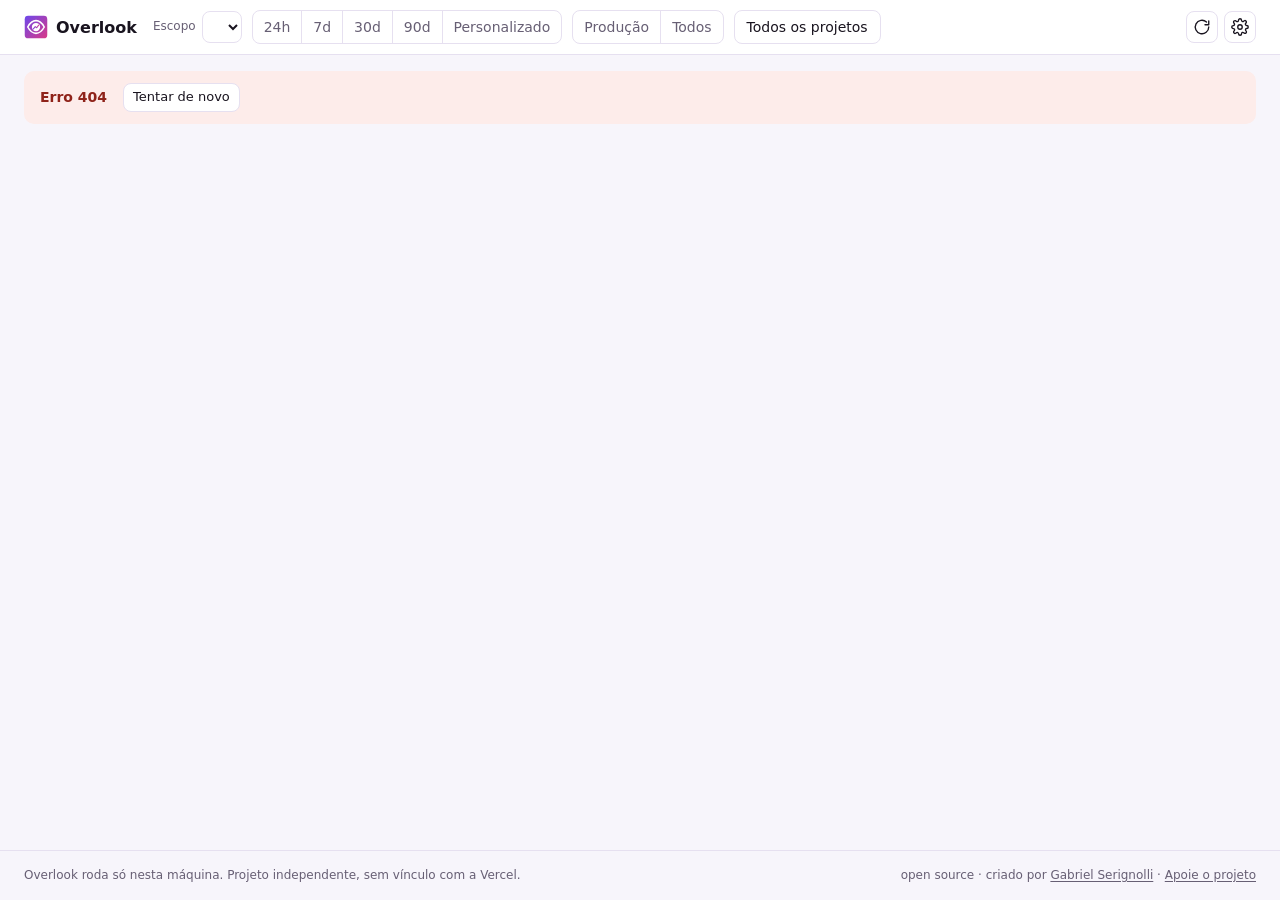
==== src/main/resources/web/index.html @ 6ed0fa9b "first commit" ====
<!doctype html>
<html lang="pt-BR">
<head>
  <meta charset="utf-8">
  <meta name="viewport" content="width=device-width, initial-scale=1">
  <meta name="overlook-csrf" content="__OVERLOOK_CSRF__">
  <meta name="overlook-demo" content="__OVERLOOK_DEMO__">
  <title>Overlook</title>
  <link rel="icon" href="favicon.svg" type="image/svg+xml">
  <link rel="stylesheet" href="vendor/uplot/uPlot.min.css">
  <link rel="stylesheet" href="styles.css">
  <script type="module" src="app.js"></script>
</head>
<body>
  <header class="topbar">
    <a class="brand" href="./" id="brand-link">
      <img src="favicon.svg" alt="" class="brand-mark" width="24" height="24">
      <span>Overlook</span>
      <span class="badge" id="demo-badge" hidden>demo</span>
    </a>
    <div class="filters" role="toolbar" aria-label="Filtros">
      <label class="field">
        <span class="field-label">Escopo</span>
        <select id="scope-select" aria-label="Escopo"></select>
      </label>
      <div class="segmented" id="range-group" role="radiogroup" aria-label="Período">
        <button type="button" role="radio" data-range="24h">24h</button>
        <button type="button" role="radio" data-range="7d">7d</button>
        <button type="button" role="radio" data-range="30d">30d</button>
        <button type="button" role="radio" data-range="90d">90d</button>
        <button type="button" role="radio" data-range="custom">Personalizado</button>
      </div>
      <div class="custom-range" id="custom-range" hidden>
        <input type="date" id="since-input" aria-label="Data inicial">
        <span aria-hidden="true">–</span>
        <input type="date" id="until-input" aria-label="Data final">
        <button type="button" class="btn small" id="apply-custom">Aplicar</button>
      </div>
      <div class="segmented" id="env-group" role="radiogroup" aria-label="Ambiente">
        <button type="button" role="radio" data-env="production">Produção</button>
        <button type="button" role="radio" data-env="all">Todos</button>
      </div>
      <details class="project-picker" id="project-picker">
        <summary class="btn"><span id="project-picker-label">Todos os projetos</span></summary>
        <div class="picker-panel">
          <div class="picker-actions">
            <button type="button" class="link" id="picker-all">Todos</button>
            <button type="button" class="link" id="picker-none">Limpar</button>
          </div>
          <div class="picker-list" id="picker-list"></div>
        </div>
      </details>
    </div>
    <div class="topbar-actions">
      <button type="button" class="btn icon" id="refresh-btn" title="Atualizar (ignora cache)" aria-label="Atualizar">
        <svg viewBox="0 0 24 24" aria-hidden="true"><path d="M21 12a9 9 0 1 1-3-6.7"/><path d="M21 4v5h-5"/></svg>
      </button>
      <button type="button" class="btn icon" id="settings-btn" title="Configurações" aria-label="Configurações">
        <svg viewBox="0 0 24 24" aria-hidden="true"><circle cx="12" cy="12" r="3"/><path d="M19.4 15a1.7 1.7 0 0 0 .3 1.8l.1.1a2 2 0 1 1-2.8 2.8l-.1-.1a1.7 1.7 0 0 0-1.8-.3 1.7 1.7 0 0 0-1 1.5V21a2 2 0 1 1-4 0v-.1a1.7 1.7 0 0 0-1.1-1.5 1.7 1.7 0 0 0-1.8.3l-.1.1a2 2 0 1 1-2.8-2.8l.1-.1a1.7 1.7 0 0 0 .3-1.8 1.7 1.7 0 0 0-1.5-1H3a2 2 0 1 1 0-4h.1a1.7 1.7 0 0 0 1.5-1.1 1.7 1.7 0 0 0-.3-1.8l-.1-.1a2 2 0 1 1 2.8-2.8l.1.1a1.7 1.7 0 0 0 1.8.3H9a1.7 1.7 0 0 0 1-1.5V3a2 2 0 1 1 4 0v.1a1.7 1.7 0 0 0 1 1.5 1.7 1.7 0 0 0 1.8-.3l.1-.1a2 2 0 1 1 2.8 2.8l-.1.1a1.7 1.7 0 0 0-.3 1.8V9a1.7 1.7 0 0 0 1.5 1H21a2 2 0 1 1 0 4h-.1a1.7 1.7 0 0 0-1.5 1Z"/></svg>
      </button>
    </div>
  </header>

  <div id="health-banner" class="banner" hidden></div>
  <div id="warnings" class="warnings" hidden></div>

  <main id="view-overview" class="view" hidden>
    <section class="cards" id="cards" aria-label="Totais"></section>

    <section class="panel">
      <div class="panel-head">
        <h2>Page views por projeto</h2>
        <span class="muted small" id="chart-note"></span>
      </div>
      <div class="chart" id="overview-chart"></div>
      <div class="legend" id="overview-legend"></div>
    </section>

    <section class="panel">
      <div class="panel-head">
        <h2>Ranking de projetos</h2>
        <span class="muted small">variação contra o período anterior, só com dias fechados</span>
      </div>
      <div id="ranking"></div>
    </section>
  </main>

  <main id="view-project" class="view" hidden>
    <nav class="crumbs">
      <a href="./" id="back-link">← Todos os projetos</a>
    </nav>
    <div class="project-head">
      <h1 id="project-title"></h1>
      <a id="project-url" class="muted" target="_blank" rel="noopener noreferrer"></a>
    </div>
    <section class="cards" id="project-cards" aria-label="Totais do projeto"></section>
    <section class="panel">
      <div class="panel-head">
        <h2>Page views</h2>
        <span class="muted small" id="project-chart-note"></span>
      </div>
      <div class="chart" id="project-chart"></div>
    </section>
    <section class="breakdowns" id="breakdowns"></section>
  </main>

  <footer class="footer">
    <span>Overlook <span id="app-version"></span> roda só nesta máquina. Projeto independente, sem vínculo com a Vercel.</span>
    <span id="fetched-at" class="muted"></span>
    <span>open source · criado por <a href="https://github.com/Serignolli" target="_blank" rel="noopener noreferrer">Gabriel Serignolli</a>
      · <a href="https://buymeacoffee.com/gabrielserignolli" target="_blank" rel="noopener noreferrer">Apoie o projeto</a></span>
  </footer>

  <dialog id="settings-dialog" aria-labelledby="settings-title">
    <form method="dialog" id="settings-form" class="settings">
      <h2 id="settings-title">Configurações</h2>
      <p class="muted small" id="settings-path"></p>

      <fieldset>
        <legend>Padrões</legend>
        <label>Escopo padrão <input name="defaultScope" required pattern="[A-Za-z0-9_.\-]+" placeholder="personal"></label>
        <label>Período padrão
          <select name="defaultRange">
            <option value="24h">24h</option><option value="7d">7d</option>
            <option value="30d">30d</option><option value="90d">90d</option>
          </select>
        </label>
        <label class="check"><input type="checkbox" name="productionOnly"> Só produção (<code>--prod</code>)</label>
      </fieldset>

      <fieldset>
        <legend>Vercel CLI</legend>
        <label>Caminho da CLI <input name="vercelCliPath" placeholder="detectado no PATH"></label>
        <p class="muted small">Use se a CLI foi instalada fora do PATH. O app nunca lê o login da CLI.</p>
      </fieldset>

      <fieldset>
        <legend>Atualização automática</legend>
        <label class="check"><input type="checkbox" name="autoRefreshEnabled"> Atualizar enquanto o painel está aberto</label>
        <label>Intervalo (minutos, mínimo 15) <input type="number" name="autoRefreshInterval" min="15" step="1"></label>
      </fieldset>

      <fieldset>
        <legend>Servidor</legend>
        <label>Porta <input type="number" name="port" min="1024" max="65535"></label>
        <label class="check"><input type="checkbox" name="openBrowserOnStart"> Abrir o navegador ao iniciar</label>
        <p class="muted small">O servidor escuta só em 127.0.0.1. Mudar a porta exige reiniciar.</p>
      </fieldset>

      <fieldset disabled>
        <legend>Histórico local</legend>
        <p class="muted small">Chega na próxima fase. Nada é gravado em disco além de <code>config.json</code> e dos logs.</p>
      </fieldset>

      <fieldset>
        <legend>Limitações por plano</legend>
        <ul class="muted small notes">
          <li>Edge Requests exigem Observability Plus e não aparecem no painel.</li>
          <li>Bounce rate não está disponível pela CLI.</li>
        </ul>
      </fieldset>

      <fieldset>
        <legend>Encerrar</legend>
        <p class="muted small">Fecha o servidor local. Para abrir de novo, rode o Overlook outra vez.</p>
        <div><button type="button" class="btn danger" id="shutdown-btn">Encerrar Overlook</button></div>
      </fieldset>

      <p class="form-error" id="settings-error" role="alert"></p>
      <div class="dialog-actions">
        <button type="button" class="btn" id="settings-cancel">Cancelar</button>
        <button type="submit" class="btn primary" id="settings-save">Salvar</button>
      </div>
    </form>
  </dialog>
</body>
</html>
---- src/main/resources/web/vendor/uplot/uPlot.min.css ----
.uplot, .uplot *, .uplot *::before, .uplot *::after {box-sizing: border-box;}.uplot {font-family: system-ui, -apple-system, "Segoe UI", Roboto, "Helvetica Neue", Arial, "Noto Sans", sans-serif, "Apple Color Emoji", "Segoe UI Emoji", "Segoe UI Symbol", "Noto Color Emoji";line-height: 1.5;width: min-content;}.u-title {text-align: center;font-size: 18px;font-weight: bold;}.u-wrap {position: relative;user-select: none;}.u-over, .u-under {position: absolute;}.u-under {overflow: hidden;}.uplot canvas {display: block;position: relative;width: 100%;height: 100%;}.u-axis {position: absolute;}.u-legend {font-size: 14px;margin: auto;text-align: center;}.u-inline {display: block;}.u-inline * {display: inline-block;}.u-inline tr {margin-right: 16px;}.u-legend th {font-weight: 600;}.u-legend th > * {vertical-align: middle;display: inline-block;}.u-legend .u-marker {width: 1em;height: 1em;margin-right: 4px;background-clip: padding-box !important;}.u-inline.u-live th::after {content: ":";vertical-align: middle;}.u-inline:not(.u-live) .u-value {display: none;}.u-series > * {padding: 4px;}.u-series th {cursor: pointer;}.u-legend .u-off > * {opacity: 0.3;}.u-select {background: rgba(0,0,0,0.07);position: absolute;pointer-events: none;}.u-cursor-x, .u-cursor-y {position: absolute;left: 0;top: 0;pointer-events: none;will-change: transform;}.u-hz .u-cursor-x, .u-vt .u-cursor-y {height: 100%;border-right: 1px dashed #607D8B;}.u-hz .u-cursor-y, .u-vt .u-cursor-x {width: 100%;border-bottom: 1px dashed #607D8B;}.u-cursor-pt {position: absolute;top: 0;left: 0;border-radius: 50%;border: 0 solid;pointer-events: none;will-change: transform;/*this has to be !important since we set inline "background" shorthand */background-clip: padding-box !important;}.u-axis.u-off, .u-select.u-off, .u-cursor-x.u-off, .u-cursor-y.u-off, .u-cursor-pt.u-off {display: none;}
---- src/main/resources/web/styles.css ----
:root {
  --bg: #f7f5fb;
  --surface: #ffffff;
  --surface-2: #f2eef9;
  --border: #e6e0f0;
  --text: #19141f;
  --muted: #675f74;
  --accent: #6a3fe0;
  --accent-2: #d6398a;
  --accent-soft: #efe9fd;
  --brand-gradient: linear-gradient(135deg, #7048e8, #d6398a);
  --up: #11804a;
  --down: #c2362b;
  --warn-bg: #fff6e0;
  --warn-text: #7a5300;
  --error-bg: #fdecea;
  --error-text: #8f231a;
  --open-band: rgba(106, 63, 224, 0.07);
  --shadow: 0 1px 2px rgba(16, 24, 40, 0.05);
  --radius: 10px;
  --font: "Inter", system-ui, -apple-system, "Segoe UI", Roboto, sans-serif;
  --mono: ui-monospace, "Cascadia Code", "SF Mono", Menlo, monospace;
  color-scheme: light;
}

@media (prefers-color-scheme: dark) {
  :root {
    --bg: #110d18;
    --surface: #17121f;
    --surface-2: #201929;
    --border: #2d2439;
    --text: #ece8f2;
    --muted: #a198b0;
    --accent: #a88bff;
    --accent-2: #ee6aae;
    --accent-soft: #2a2045;
    --up: #3ccf86;
    --down: #ff7a6e;
    --warn-bg: #2e2510;
    --warn-text: #f3c969;
    --error-bg: #351a18;
    --error-text: #ff9c92;
    --open-band: rgba(168, 139, 255, 0.10);
    --shadow: none;
    color-scheme: dark;
  }
}

* { box-sizing: border-box; }

html, body { margin: 0; }

body {
  background: var(--bg);
  color: var(--text);
  font: 14px/1.45 var(--font);
  min-height: 100vh;
  display: flex;
  flex-direction: column;
}

a { color: var(--accent); text-decoration: none; }
a:hover { text-decoration: underline; }
code { font-family: var(--mono); font-size: 0.92em; }
h1, h2 { margin: 0; font-weight: 600; }
h1 { font-size: 22px; }
h2 { font-size: 15px; }
[hidden] { display: none !important; }

.muted { color: var(--muted); }
.small { font-size: 12px; }

/* ------------------------------------------------------------- topbar */

.topbar {
  position: sticky;
  top: 0;
  z-index: 10;
  display: flex;
  align-items: center;
  gap: 16px;
  padding: 10px 24px;
  background: var(--surface);
  border-bottom: 1px solid var(--border);
  flex-wrap: wrap;
}

.brand {
  display: flex;
  align-items: center;
  gap: 8px;
  font-weight: 650;
  font-size: 16px;
  color: var(--text);
}
.brand:hover { text-decoration: none; }
.brand-mark { width: 24px; height: 24px; display: block; }

.badge {
  font-size: 11px;
  font-weight: 600;
  padding: 1px 7px;
  border-radius: 999px;
  background: var(--accent-soft);
  color: var(--accent);
  text-transform: uppercase;
  letter-spacing: 0.04em;
}

.filters {
  display: flex;
  align-items: center;
  gap: 10px;
  flex-wrap: wrap;
  flex: 1;
}

.field { display: flex; align-items: center; gap: 6px; }
.field-label { color: var(--muted); font-size: 12px; }

select, input {
  font: inherit;
  color: var(--text);
  background: var(--surface);
  border: 1px solid var(--border);
  border-radius: 8px;
  padding: 6px 9px;
}
select:focus-visible, input:focus-visible, button:focus-visible, summary:focus-visible {
  outline: 2px solid var(--accent);
  outline-offset: 1px;
}

.segmented {
  display: inline-flex;
  border: 1px solid var(--border);
  border-radius: 8px;
  overflow: hidden;
  background: var(--surface);
}
.segmented button {
  font: inherit;
  border: 0;
  background: transparent;
  color: var(--muted);
  padding: 6px 11px;
  cursor: pointer;
}
.segmented button + button { border-left: 1px solid var(--border); }
.segmented button[aria-checked="true"] {
  background: var(--accent-soft);
  color: var(--accent);
  font-weight: 600;
}

.custom-range { display: inline-flex; align-items: center; gap: 6px; }

.btn {
  font: inherit;
  display: inline-flex;
  align-items: center;
  gap: 6px;
  border: 1px solid var(--border);
  background: var(--surface);
  color: var(--text);
  border-radius: 8px;
  padding: 6px 12px;
  cursor: pointer;
  list-style: none;
}
.btn::-webkit-details-marker { display: none; }
.btn:hover { background: var(--surface-2); }
.btn.small { padding: 4px 9px; font-size: 13px; }
.btn.primary { background: var(--brand-gradient); border-color: transparent; color: #fff; }
.btn.danger { color: var(--down); }
.btn.primary:hover { filter: brightness(1.06); }
.btn.icon { padding: 6px; }
.btn.icon svg {
  width: 18px; height: 18px;
  fill: none; stroke: currentColor; stroke-width: 1.8; stroke-linecap: round; stroke-linejoin: round;
}
.btn.spinning svg { animation: spin 0.9s linear infinite; }
@keyframes spin { to { transform: rotate(360deg); } }

.link {
  font: inherit;
  border: 0;
  background: none;
  color: var(--accent);
  cursor: pointer;
  padding: 0;
}

.topbar-actions { display: flex; gap: 6px; }

.project-picker { position: relative; }
.picker-panel {
  position: absolute;
  top: calc(100% + 6px);
  left: 0;
  width: 280px;
  max-height: 360px;
  overflow: auto;
  background: var(--surface);
  border: 1px solid var(--border);
  border-radius: var(--radius);
  box-shadow: 0 8px 24px rgba(16, 24, 40, 0.14);
  padding: 8px;
  z-index: 20;
}
.picker-actions { display: flex; gap: 14px; padding: 4px 6px 8px; border-bottom: 1px solid var(--border); margin-bottom: 4px; }
.picker-list label {
  display: flex;
  align-items: center;
  gap: 8px;
  padding: 5px 6px;
  border-radius: 6px;
  cursor: pointer;
}
.picker-list label:hover { background: var(--surface-2); }

/* ------------------------------------------------------------- banners */

.banner, .warnings {
  margin: 16px 24px 0;
  padding: 12px 16px;
  border-radius: var(--radius);
}
.banner { background: var(--error-bg); color: var(--error-text); display: flex; gap: 16px; align-items: center; flex-wrap: wrap; }
.banner strong { display: block; margin-bottom: 2px; }
.banner .btn { color: var(--text); }
.warnings { background: var(--warn-bg); color: var(--warn-text); }
.warnings p { margin: 0; }
.warnings p + p { margin-top: 4px; }

/* ------------------------------------------------------------- layout */

.view {
  width: 100%;
  max-width: 1240px;
  margin: 0 auto;
  padding: 20px 24px 40px;
  display: flex;
  flex-direction: column;
  gap: 16px;
}

.panel {
  background: var(--surface);
  border: 1px solid var(--border);
  border-radius: var(--radius);
  box-shadow: var(--shadow);
  padding: 16px 18px;
  min-width: 0;
}
.panel-head {
  display: flex;
  justify-content: space-between;
  align-items: baseline;
  gap: 12px;
  margin-bottom: 12px;
  flex-wrap: wrap;
}

/* ------------------------------------------------------------- cards */

.cards {
  display: grid;
  grid-template-columns: repeat(auto-fit, minmax(220px, 1fr));
  gap: 16px;
}
.card {
  background: var(--surface);
  border: 1px solid var(--border);
  border-radius: var(--radius);
  box-shadow: var(--shadow);
  padding: 16px 18px;
  display: flex;
  flex-direction: column;
  gap: 4px;
  min-height: 116px;
}
.card-label { color: var(--muted); font-size: 13px; }
.card-value { font-size: 28px; font-weight: 650; font-variant-numeric: tabular-nums; letter-spacing: -0.01em; }
.card-meta { display: flex; gap: 8px; align-items: baseline; font-size: 12px; color: var(--muted); flex-wrap: wrap; }
.card-note { font-size: 12px; color: var(--muted); margin-top: 4px; }

.delta { font-weight: 600; font-variant-numeric: tabular-nums; }
.delta.up { color: var(--up); }
.delta.down { color: var(--down); }
.delta.flat { color: var(--muted); }

.block-error {
  background: var(--error-bg);
  color: var(--error-text);
  border-radius: 8px;
  padding: 10px 12px;
  font-size: 13px;
}
.block-error .action { display: block; margin-top: 4px; opacity: 0.9; }
.block-empty { color: var(--muted); font-size: 13px; padding: 8px 0; }

.skeleton {
  background: linear-gradient(90deg, var(--surface-2), var(--border), var(--surface-2));
  background-size: 200% 100%;
  animation: shimmer 1.2s ease-in-out infinite;
  border-radius: 6px;
  min-height: 14px;
}
.skeleton.value { height: 32px; width: 60%; }
.skeleton.chart { height: 300px; }
@keyframes shimmer { to { background-position: -200% 0; } }

/* ------------------------------------------------------------- chart */

.chart { width: 100%; min-height: 300px; }
.legend { display: flex; flex-wrap: wrap; gap: 6px 16px; margin-top: 10px; font-size: 12px; }
.legend-item { display: inline-flex; align-items: center; gap: 6px; color: var(--muted); }
.legend-swatch { width: 10px; height: 10px; border-radius: 3px; display: inline-block; }
.uplot, .uplot * { font-family: var(--font) !important; }
.u-legend { display: none; }
.chart-tip {
  position: absolute;
  z-index: 5;
  pointer-events: none;
  min-width: 160px;
  max-width: 280px;
  background: var(--surface);
  border: 1px solid var(--border);
  border-radius: 8px;
  box-shadow: 0 6px 18px rgba(16, 24, 40, 0.16);
  padding: 8px 10px;
  font-size: 12px;
}
.chart-tip-title { color: var(--muted); margin-bottom: 4px; }
.chart-tip-row { display: flex; align-items: center; gap: 6px; }
.chart-tip-row span:nth-child(2) { flex: 1; overflow: hidden; text-overflow: ellipsis; white-space: nowrap; }
.chart-tip-row strong { font-variant-numeric: tabular-nums; font-weight: 600; }

/* ------------------------------------------------------------- tables */

table { width: 100%; border-collapse: collapse; }
th, td { text-align: left; padding: 8px 6px; border-bottom: 1px solid var(--border); vertical-align: middle; }
th { font-size: 12px; font-weight: 500; color: var(--muted); }
td.num, th.num { text-align: right; font-variant-numeric: tabular-nums; white-space: nowrap; }
tbody tr:last-child td { border-bottom: 0; }
tr.clickable { cursor: pointer; }
tr.clickable:hover td { background: var(--surface-2); }
tr.no-data td { color: var(--muted); }

.bar-cell { width: 38%; min-width: 120px; }
.bar { height: 8px; border-radius: 4px; background: var(--brand-gradient); min-width: 2px; }
.bar-track { background: var(--surface-2); border-radius: 4px; }

.proj-name { font-weight: 550; }
.proj-sub { display: block; font-size: 12px; color: var(--muted); }
.cell-truncate { max-width: 420px; overflow: hidden; text-overflow: ellipsis; white-space: nowrap; }

.breakdowns {
  display: grid;
  grid-template-columns: repeat(auto-fit, minmax(360px, 1fr));
  gap: 16px;
}
.breakdowns .panel { overflow-x: auto; }
.breakdowns .bar-cell { width: 22%; min-width: 48px; }
.breakdowns .cell-truncate { max-width: 180px; }

/* ------------------------------------------------------------- project view */

.crumbs { font-size: 13px; }
.project-head { display: flex; align-items: baseline; gap: 12px; flex-wrap: wrap; }

/* ------------------------------------------------------------- footer */

.footer a { color: var(--muted); text-decoration: underline; text-underline-offset: 2px; }
.footer a:hover { color: var(--accent); }
.footer {
  margin-top: auto;
  padding: 16px 24px;
  display: flex;
  justify-content: space-between;
  gap: 16px;
  flex-wrap: wrap;
  font-size: 12px;
  color: var(--muted);
  border-top: 1px solid var(--border);
}

/* ------------------------------------------------------------- settings */

dialog {
  border: 1px solid var(--border);
  border-radius: 14px;
  padding: 0;
  background: var(--surface);
  color: var(--text);
  width: min(560px, calc(100vw - 32px));
  max-height: calc(100vh - 48px);
}
dialog::backdrop { background: rgba(10, 12, 16, 0.45); }
.settings { padding: 20px 22px; display: flex; flex-direction: column; gap: 14px; }
.settings fieldset { border: 1px solid var(--border); border-radius: var(--radius); padding: 10px 14px 12px; margin: 0; display: flex; flex-direction: column; gap: 8px; }
.settings legend { font-weight: 600; padding: 0 4px; }
.settings label { display: flex; flex-direction: column; gap: 4px; font-size: 13px; }
.settings label.check { flex-direction: row; align-items: center; gap: 8px; }
.settings p { margin: 0; }
.notes { margin: 0; padding-left: 18px; }
.form-error { color: var(--down); min-height: 1em; margin: 0; font-size: 13px; }
.dialog-actions { display: flex; justify-content: flex-end; gap: 8px; }

/* ------------------------------------------------------------- responsive */

@media (max-width: 720px) {
  .topbar { padding: 10px 16px; gap: 10px; position: static; }
  .view { padding: 16px; }
  .banner, .warnings { margin: 12px 16px 0; }
  .bar-cell { display: none; }
  .breakdowns { grid-template-columns: 1fr; }
  .cell-truncate { max-width: 200px; }
  .footer a { color: var(--muted); text-decoration: underline; text-underline-offset: 2px; }
.footer a:hover { color: var(--accent); }
.footer { padding: 16px; }
}
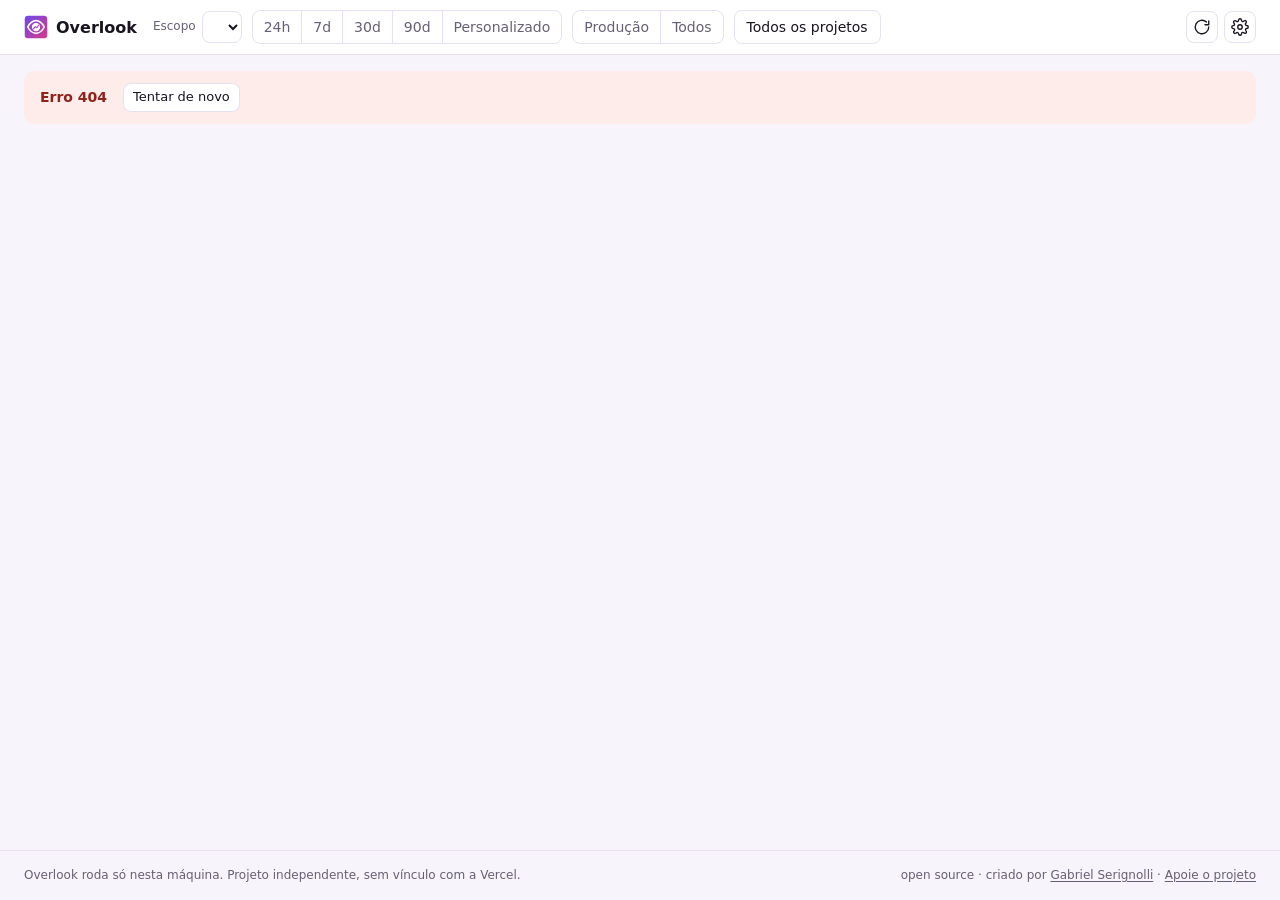
==== commit 12d9141f: "fix: otimiza consulta + apoie" ====
--- a/src/main/resources/web/index.html
+++ b/src/main/resources/web/index.html
@@ -23,6 +23,7 @@
         <span class="field-label">Escopo</span>
         <select id="scope-select" aria-label="Escopo"></select>
       </label>
+      <span class="badge" id="plan-badge" hidden></span>
       <div class="segmented" id="range-group" role="radiogroup" aria-label="Período">
         <button type="button" role="radio" data-range="24h">24h</button>
         <button type="button" role="radio" data-range="7d">7d</button>
@@ -102,13 +103,17 @@
       <div class="chart" id="project-chart"></div>
     </section>
     <section class="breakdowns" id="breakdowns"></section>
+    <details class="more-details" id="more-details">
+      <summary>Mais detalhes: sistemas, navegadores, domínios e UTM</summary>
+      <section class="breakdowns" id="breakdowns-extra"></section>
+    </details>
   </main>
 
   <footer class="footer">
     <span>Overlook <span id="app-version"></span> roda só nesta máquina. Projeto independente, sem vínculo com a Vercel.</span>
     <span id="fetched-at" class="muted"></span>
     <span>open source · criado por <a href="https://github.com/Serignolli" target="_blank" rel="noopener noreferrer">Gabriel Serignolli</a>
-      · <a href="https://buymeacoffee.com/gabrielserignolli" target="_blank" rel="noopener noreferrer">Apoie o projeto</a></span>
+      · <a href="https://apoie.serignolli.com/" target="_blank" rel="noopener noreferrer">Apoie o projeto</a></span>
   </footer>
 
   <dialog id="settings-dialog" aria-labelledby="settings-title">
@@ -147,9 +152,21 @@
         <p class="muted small">O servidor escuta só em 127.0.0.1. Mudar a porta exige reiniciar.</p>
       </fieldset>
 
-      <fieldset disabled>
+      <fieldset>
         <legend>Histórico local</legend>
-        <p class="muted small">Chega na próxima fase. Nada é gravado em disco além de <code>config.json</code> e dos logs.</p>
+        <label class="check"><input type="checkbox" name="historyEnabled"> Guardar nesta máquina uma cópia dos dados que eu consultar</label>
+        <p class="muted small">Desligado por padrão. Ligado, cada consulta grava os dias já fechados na pasta de dados do Overlook,
+          e o que você já viu continua disponível depois que sai da janela do seu plano (no Hobby, 31 dias). Ocupa algum
+          espaço em disco e nada sai desta máquina. Ficam de fora os detalhamentos (páginas, países, navegadores...)
+          e os visitantes únicos do período inteiro, que a Vercel só calcula sobre os próprios dados.</p>
+        <label>Manter por
+          <select name="historyRetention">
+            <option value="0">Sem limite</option><option value="3">3 meses</option><option value="6">6 meses</option>
+            <option value="12">12 meses</option><option value="24">24 meses</option>
+          </select>
+        </label>
+        <p class="muted small" id="history-usage"></p>
+        <div><button type="button" class="btn danger" id="history-clear">Apagar histórico local</button></div>
       </fieldset>
 
       <fieldset>
--- a/src/main/resources/web/styles.css
+++ b/src/main/resources/web/styles.css
@@ -362,6 +362,15 @@
   gap: 16px;
 }
 .breakdowns .panel { overflow-x: auto; }
+.more-details { margin-top: 16px; }
+.more-details > summary {
+  cursor: pointer;
+  color: var(--accent);
+  font-weight: 600;
+  padding: 6px 0 12px;
+}
+.segmented button:disabled { opacity: 0.4; cursor: not-allowed; }
+#plan-badge { align-self: center; }
 .breakdowns .bar-cell { width: 22%; min-width: 48px; }
 .breakdowns .cell-truncate { max-width: 180px; }
 
